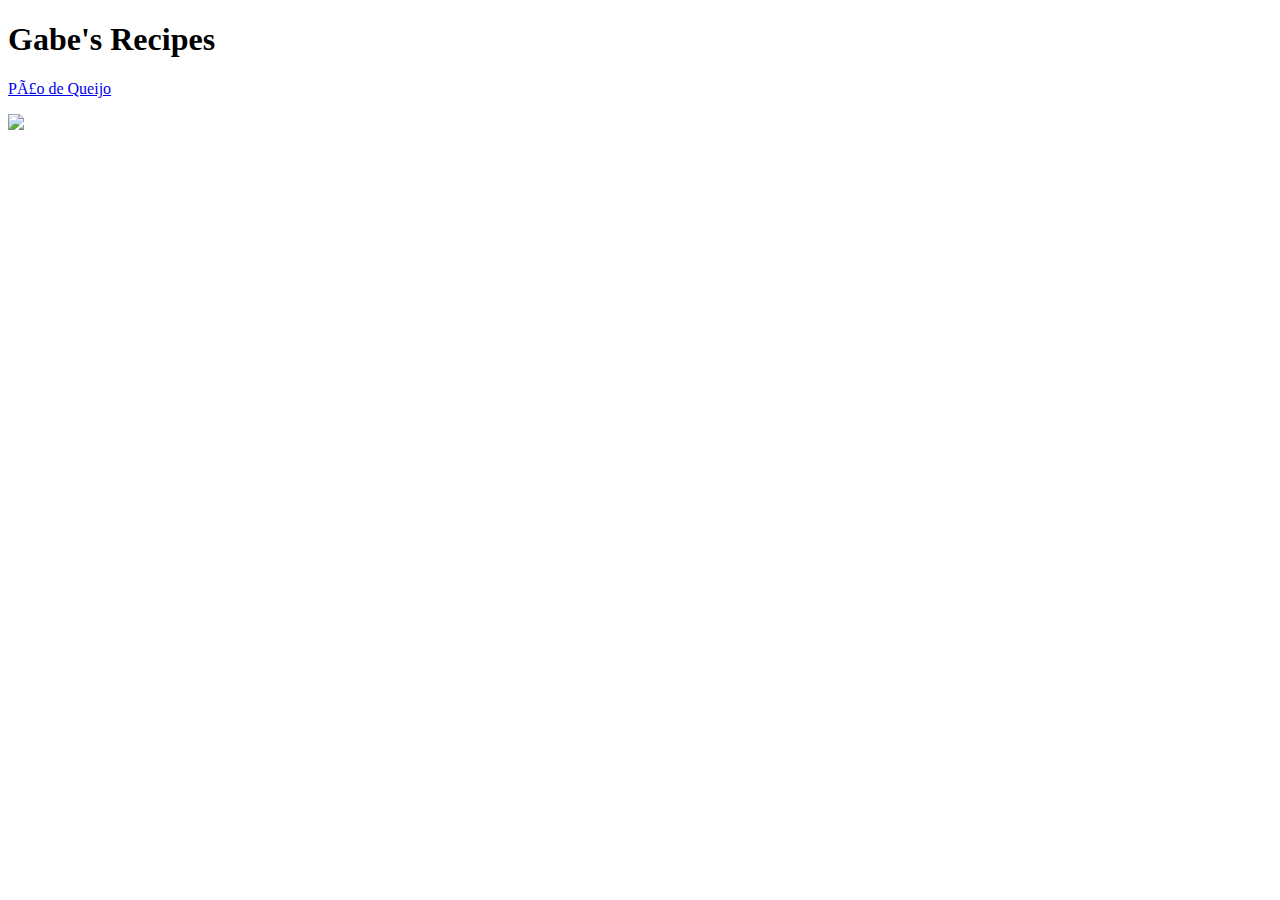
==== index.html @ 46d08636 "updates with new content" ====
<!DOCTYPE html>
<html>
    <head>
        <meta charset="uti-8">
        <title>Gabe's Recipes</title> 
    </head>
    <body>
        <h1>Gabe's Recipes</h1>
        <a href="../odin-recipes/recipes/pao-de-queijo.html">Pão de Queijo</a>
        <p><img src="images/pao-de-queijo.jpg"></p>
    </body>
</html>
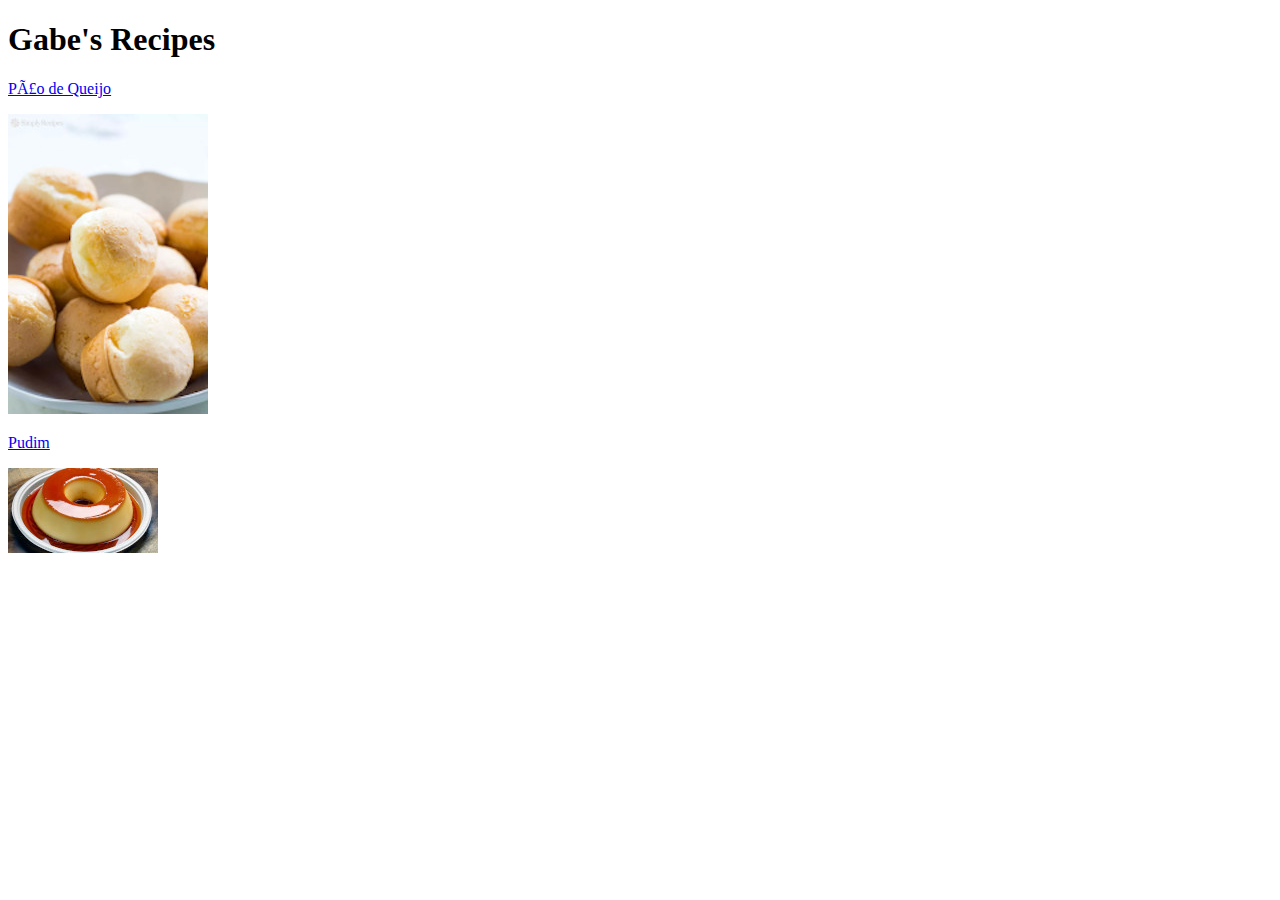
==== commit d090e0c2: "update containing Pudim recipe and new file for Brigadeiro recipe" ====
--- a/index.html
+++ b/index.html
@@ -5,8 +5,13 @@
         <title>Gabe's Recipes</title> 
     </head>
     <body>
+        <un>
         <h1>Gabe's Recipes</h1>
         <a href="../odin-recipes/recipes/pao-de-queijo.html">Pão de Queijo</a>
         <p><img src="images/pao-de-queijo.jpg"></p>
+        <a href="../odin-recipes/recipes/pudim.html">Pudim</a>
+        <p><img src="images/pudim-small.jpg"></p>
+            
+        </un>
     </body>
 </html>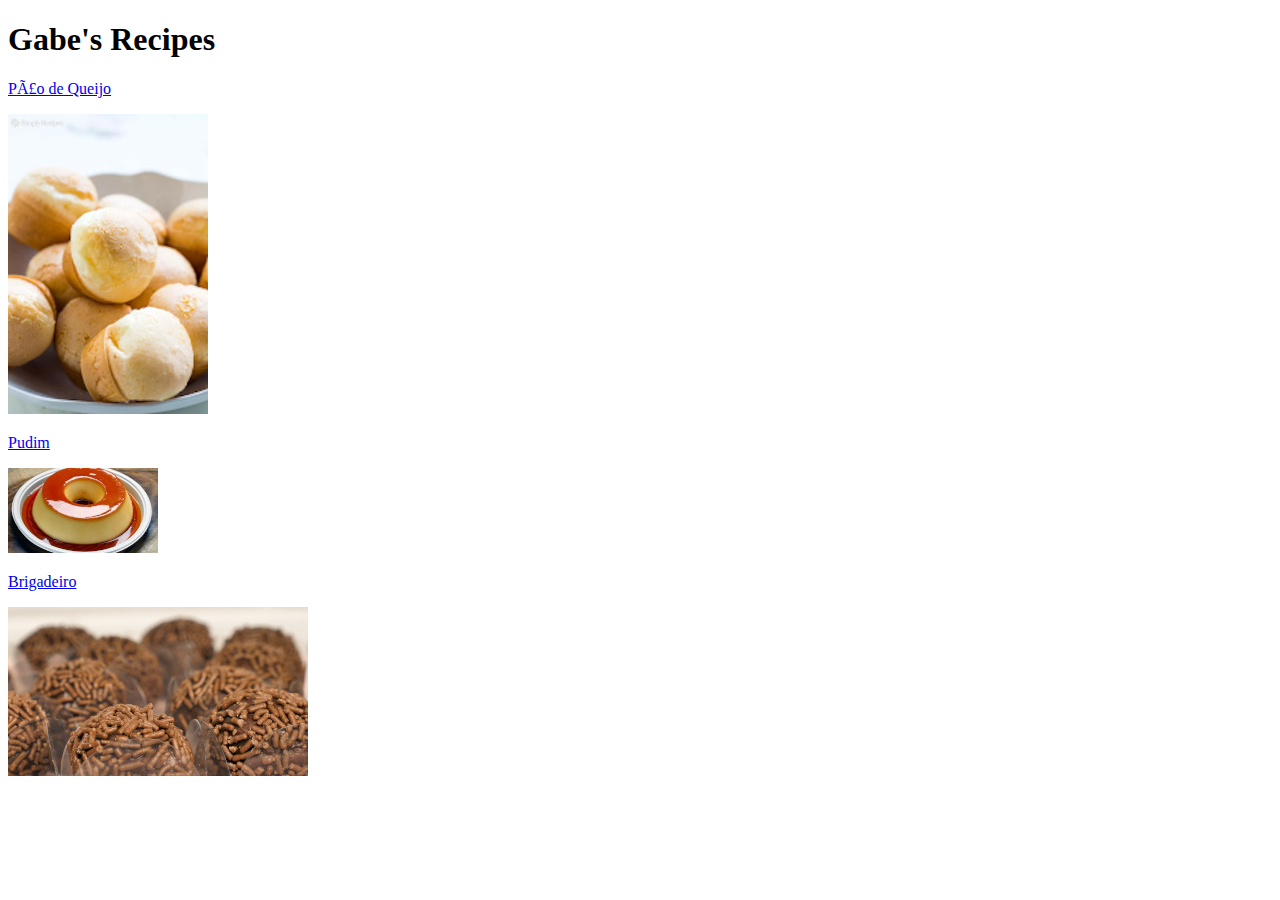
==== commit 6770bd3d: "complete brigadeiro.html recipe and modified index.html file" ====
--- a/index.html
+++ b/index.html
@@ -11,7 +11,8 @@
         <p><img src="images/pao-de-queijo.jpg"></p>
         <a href="../odin-recipes/recipes/pudim.html">Pudim</a>
         <p><img src="images/pudim-small.jpg"></p>
-            
+        <a href="../odin-recipes/recipes/brigadeiro.html">Brigadeiro</a>
+        <p><img src="images/brigadeiro-small.jpg"></p>
         </un>
     </body>
 </html>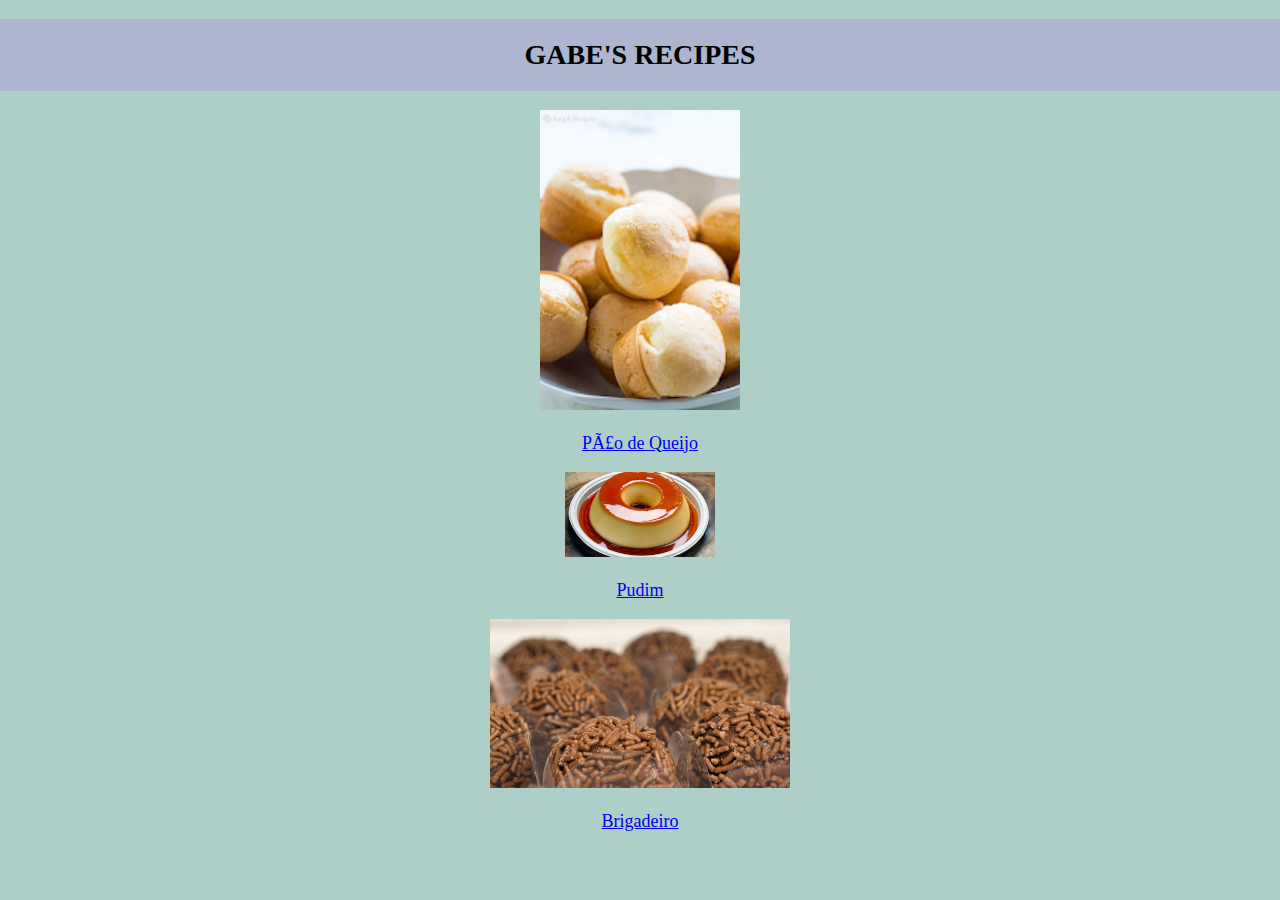
==== commit 782ebc01: "new test additions with CSS" ====
--- a/index.html
+++ b/index.html
@@ -3,16 +3,17 @@
     <head>
         <meta charset="uti-8">
         <title>Gabe's Recipes</title> 
+        <link rel="stylesheet" href="styles.css">
     </head>
     <body>
         <un>
         <h1>Gabe's Recipes</h1>
+        <p><img src="images/pao-de-queijo.jpg"></p>
         <a href="../odin-recipes/recipes/pao-de-queijo.html">Pão de Queijo</a>
-        <p><img src="images/pao-de-queijo.jpg"></p>
+        <p><img src="images/pudim-small.jpg"></p>
         <a href="../odin-recipes/recipes/pudim.html">Pudim</a>
-        <p><img src="images/pudim-small.jpg"></p>
+        <p><img src="images/brigadeiro-small.jpg"></p>
         <a href="../odin-recipes/recipes/brigadeiro.html">Brigadeiro</a>
-        <p><img src="images/brigadeiro-small.jpg"></p>
         </un>
     </body>
 </html>--- a/styles.css
+++ b/styles.css
@@ -0,0 +1,17 @@
+body {
+    background-color: #aecfc8;
+    font-family: Georgia, 'Times New Roman', Times, serif;
+    font-size: 18px;
+    text-align: center;
+    margin: 0px;
+}
+
+h1 {
+    background-color: #aeb6cf;
+    text-align: center;
+    font-size: 28px;
+    padding-top: 20px;
+    padding-bottom: 20px;
+    text-transform: uppercase;
+    
+}
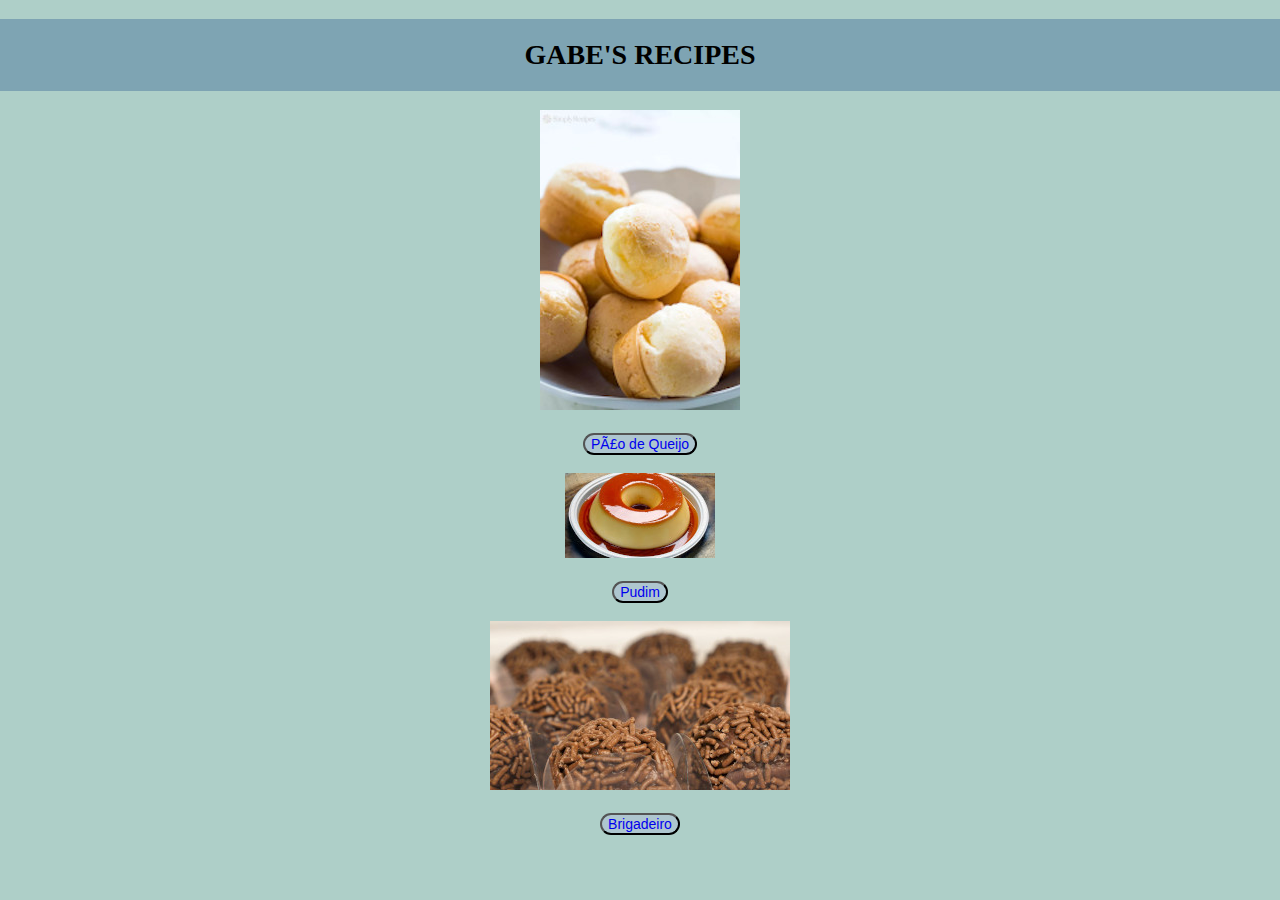
==== commit d1809651: "organizational modifications and button addition" ====
--- a/index.html
+++ b/index.html
@@ -9,11 +9,14 @@
         <un>
         <h1>Gabe's Recipes</h1>
         <p><img src="images/pao-de-queijo.jpg"></p>
-        <a href="../odin-recipes/recipes/pao-de-queijo.html">Pão de Queijo</a>
+        <button>
+        <a href="../odin-recipes/recipes/pao-de-queijo.html">Pão de Queijo</a></button>
         <p><img src="images/pudim-small.jpg"></p>
-        <a href="../odin-recipes/recipes/pudim.html">Pudim</a>
+        <button>
+        <a href="../odin-recipes/recipes/pudim.html">Pudim</a></button>
         <p><img src="images/brigadeiro-small.jpg"></p>
-        <a href="../odin-recipes/recipes/brigadeiro.html">Brigadeiro</a>
+        <button>
+        <a href="../odin-recipes/recipes/brigadeiro.html">Brigadeiro</a></button>
         </un>
     </body>
 </html>--- a/styles.css
+++ b/styles.css
@@ -6,8 +6,16 @@
     margin: 0px;
 }
 
+a {
+    text-decoration: none;
+}
+
+a:active {
+    color: black;
+}
+
 h1 {
-    background-color: #aeb6cf;
+    background-color: #7ea4b3;
     text-align: center;
     font-size: 28px;
     padding-top: 20px;
@@ -15,3 +23,17 @@
     text-transform: uppercase;
     
 }
+
+h6 {
+    background-color: #7ea4b3;
+    padding-top: 2px;
+    padding-bottom: 2px;
+}
+
+button {
+    border-radius: 25px;
+    background-color: #aec6cf;
+    color:#aecfc8;
+    font-family: 'Lucida Sans', 'Lucida Sans Regular', 'Lucida Grande', 'Lucida Sans Unicode', Geneva, Verdana, sans-serif;
+    font-size: 14px;
+}